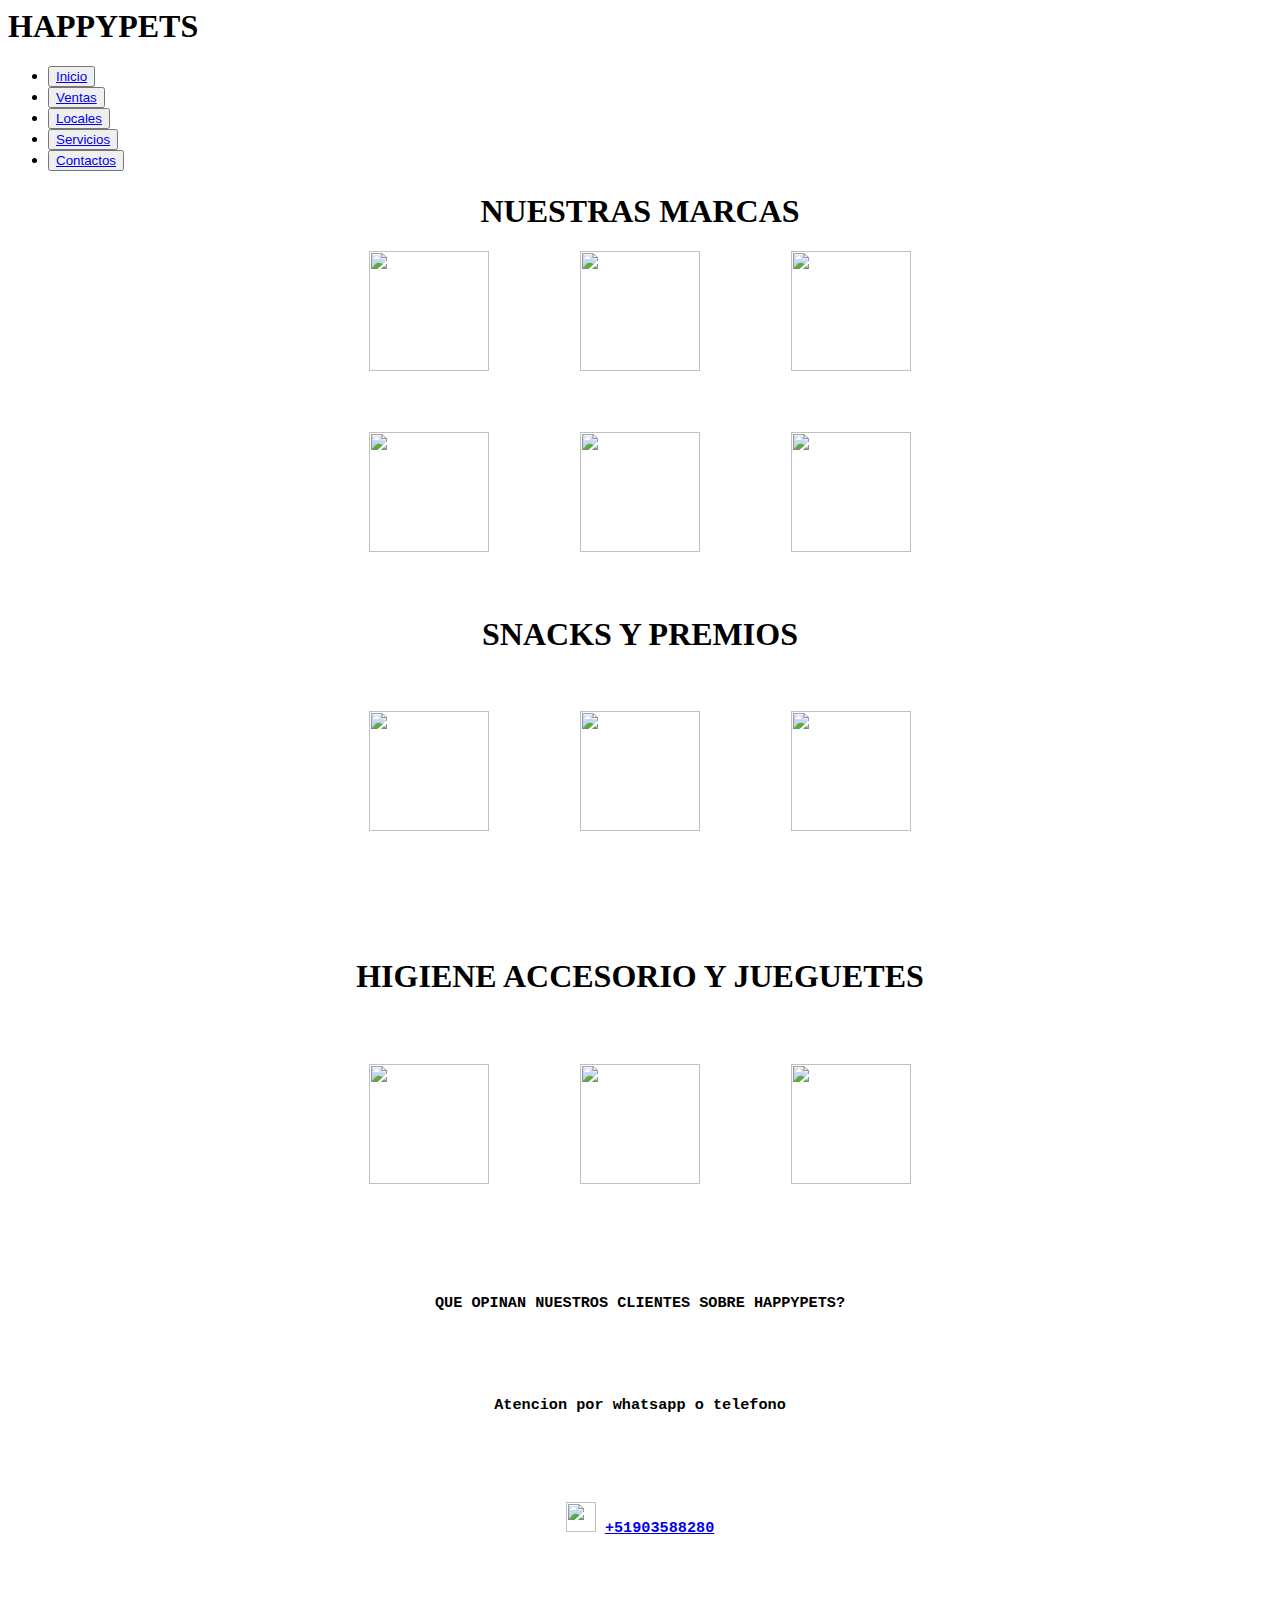
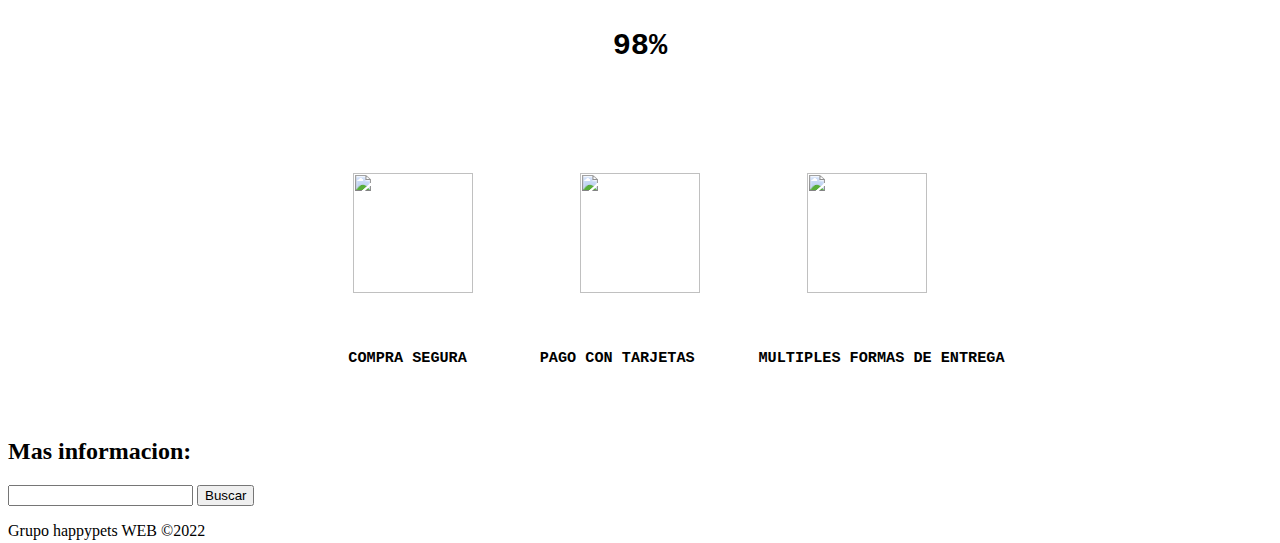
==== INICIO/inicio.html @ 60af60bd "imagenes" ====
<html><head>
    <meta charset="utf-8">
    <title>happypets</title>
    
    <link rel="stylesheet" href="estilos.css">
</head>
<body>
    
    <div id="container">

        <header>
           
            <h1>HAPPYPETS</h1>
        </header>
        <nav>
            <ul>
                <li>
                    <button class="button">
                        <a href="index.html">
                            Inicio
                        </a>
                    </button>
                   
                </li>
                <li>
                    <button class="button">
                        <a href="index.html">
                            Ventas
                        </a>
                    </button>
                    
                </li>
                <li>
                    <button class="button">
                    <a href="index.html">
                        Locales
                    </a>
                </button>
                </li>
                <li>
                    <button class="button">
                    <a href="index.html">
                        Servicios
                    </a>
                </button>
                </li>
                <li>
                    <button class="button">
                    <a href="index.html">
                        Contactos
                    </a>
                </button>
                </li>
            </ul>
        </nav>
        <div class="clearfix"></div>
        <section id="content">
            <p></p><h1><center>NUESTRAS MARCAS</center></h1><p></p>
            
            <article class="article">
                <h3><center><pre><img src="https://www.purina.es/sites/default/files/2021-03/Circular%20logo%20PP%20Small.jpg" width="120" br="" clear="lef">&nbsp;&nbsp;&nbsp;&nbsp;&nbsp;&nbsp;&nbsp;&nbsp;&nbsp;&nbsp;<img src="https://encrypted-tbn0.gstatic.com/images?q=tbn:ANd9GcRup4w6qrShmA_yXXNF5EnCh3cvxRC4gTnw6Q&amp;usqp=CAU" width="120" br="" clear="lef">&nbsp;&nbsp;&nbsp;&nbsp;&nbsp;&nbsp;&nbsp;&nbsp;&nbsp;&nbsp;<img src="https://www.hillspet.com.mx/content/dam/cp-sites/hills/hills-pet/global/sdrl/imgpsh_fullsize.png" width="120" br="" clear="lef"></pre></center>
                <br>
            </h3></article>
            <article class="article">
                <h3><center><pre><img src="https://www.hillspet.es/content/dam/cp-sites/hills/hills-pet/global/2020-homepage-redesign/logo-pd.png" width="120px" br="" clear="lef">&nbsp;&nbsp;&nbsp;&nbsp;&nbsp;&nbsp;&nbsp;&nbsp;&nbsp;&nbsp;<img src="https://dojiw2m9tvv09.cloudfront.net/40120/brand/Logo-en-cuadrado.jpg" width="120" br="" clear="lef">&nbsp;&nbsp;&nbsp;&nbsp;&nbsp;&nbsp;&nbsp;&nbsp;&nbsp;&nbsp;<img src="https://www.equilibriototalalimentos.com.br/es/imgs/logo-new-es.png" width="120" br="" clear="lef"></pre></center>
                  <br>
                </h3></article>
                <article class="article">
                    <p></p><h1><center>SNACKS Y PREMIOS</center></h1><p></p>
                        <br>
                    <center><h3><pre><img src="https://europet.cl/wp-content/uploads/2020/04/dingo-logo.jpg" width="120" br="" clear="lef">&nbsp;&nbsp;&nbsp;&nbsp;&nbsp;&nbsp;&nbsp;&nbsp;&nbsp;&nbsp;<img src="https://cdn.shopify.com/s/files/1/0403/9806/1728/collections/LOGO_CHURU_1200x1200.jpg?v=1645075930" width="120" br="" clear="lef">&nbsp;&nbsp;&nbsp;&nbsp;&nbsp;&nbsp;&nbsp;&nbsp;&nbsp;&nbsp;<img src="https://www.thepetshopboys.es/wp-content/uploads/2019/10/images.png" width="120" br="" clear="left" <="" center="">
                <br>
                <br>
                    </pre></h3></center></article>
                    <article class="article">
                        <center><h1><p>HIGIENE ACCESORIO Y JUEGUETES</p></h1><p></p></center>
                        <br>
                        <center><h3><pre><img src="https://royalpet.pe/wp-content/uploads/2020/06/Simparica.png" width="120" br="" clear="left">&nbsp;&nbsp;&nbsp;&nbsp;&nbsp;&nbsp;&nbsp;&nbsp;&nbsp;&nbsp;<img src="https://mascotify.pe/wp-content/uploads/Nexgard-Logo-1-150x150.png" width="120" br="" clear="left">&nbsp;&nbsp;&nbsp;&nbsp;&nbsp;&nbsp;&nbsp;&nbsp;&nbsp;&nbsp;<img src="https://d3ugyf2ht6aenh.cloudfront.net/stores/880/994/products/nunbell1-62abe3d2ad208a88d016123794567945-640-0.jpg" width="120" br="" clear="left" <="" center="">
                           


                        
            <p>QUE OPINAN NUESTROS CLIENTES SOBRE HAPPYPETS?</p>
            
           <p>Atencion por whatsapp o telefono</p> 

            
           <center><img src="https://www.pngplay.com/wp-content/uploads/12/WhatsApp-Logo-PNG-HD-Free-File-Download.png" width="30">&nbsp;<a href="https://api.whatsapp.com/send?phone=+51903588280&amp;text=Bienvenido a PetShopDelivery.pe" a="">+51903588280</a></center>
               
        
           <p></p><h1>98%</h1><p></p>


           <center><h3><pre><img src="https://cdn-icons-png.flaticon.com/512/2249/2249737.png" width="120" br="" clear="left">&nbsp;&nbsp;&nbsp;&nbsp;&nbsp;&nbsp;&nbsp;&nbsp;&nbsp;&nbsp;<img src="https://programafinancat.es/wp-content/uploads/2017/09/contactless.png" width="120" br="" clear="left">&nbsp;&nbsp;&nbsp;&nbsp;&nbsp;&nbsp;&nbsp;&nbsp;&nbsp;&nbsp;<img src="https://www.crushpixel.com/big-static18/preview4/truck-delivery-logo-template-2710623.jpg" width="120" br="" clear="left"></pre></h3></center>
<p>        COMPRA SEGURA        PAGO CON TARJETAS       MULTIPLES FORMAS DE ENTREGA</p>
            </pre></h3></center></article>
        </section>
        
        <aside>
            <h2>Mas informacion:</h2>
            <form>
                <input type="text">
                <input type="submit" value="Buscar">
            </form>
        </aside>
        <div class="clearfix"></div>
        <footer>
            Grupo happypets WEB ©2022
        </footer>



       

    </div>


</body></html>
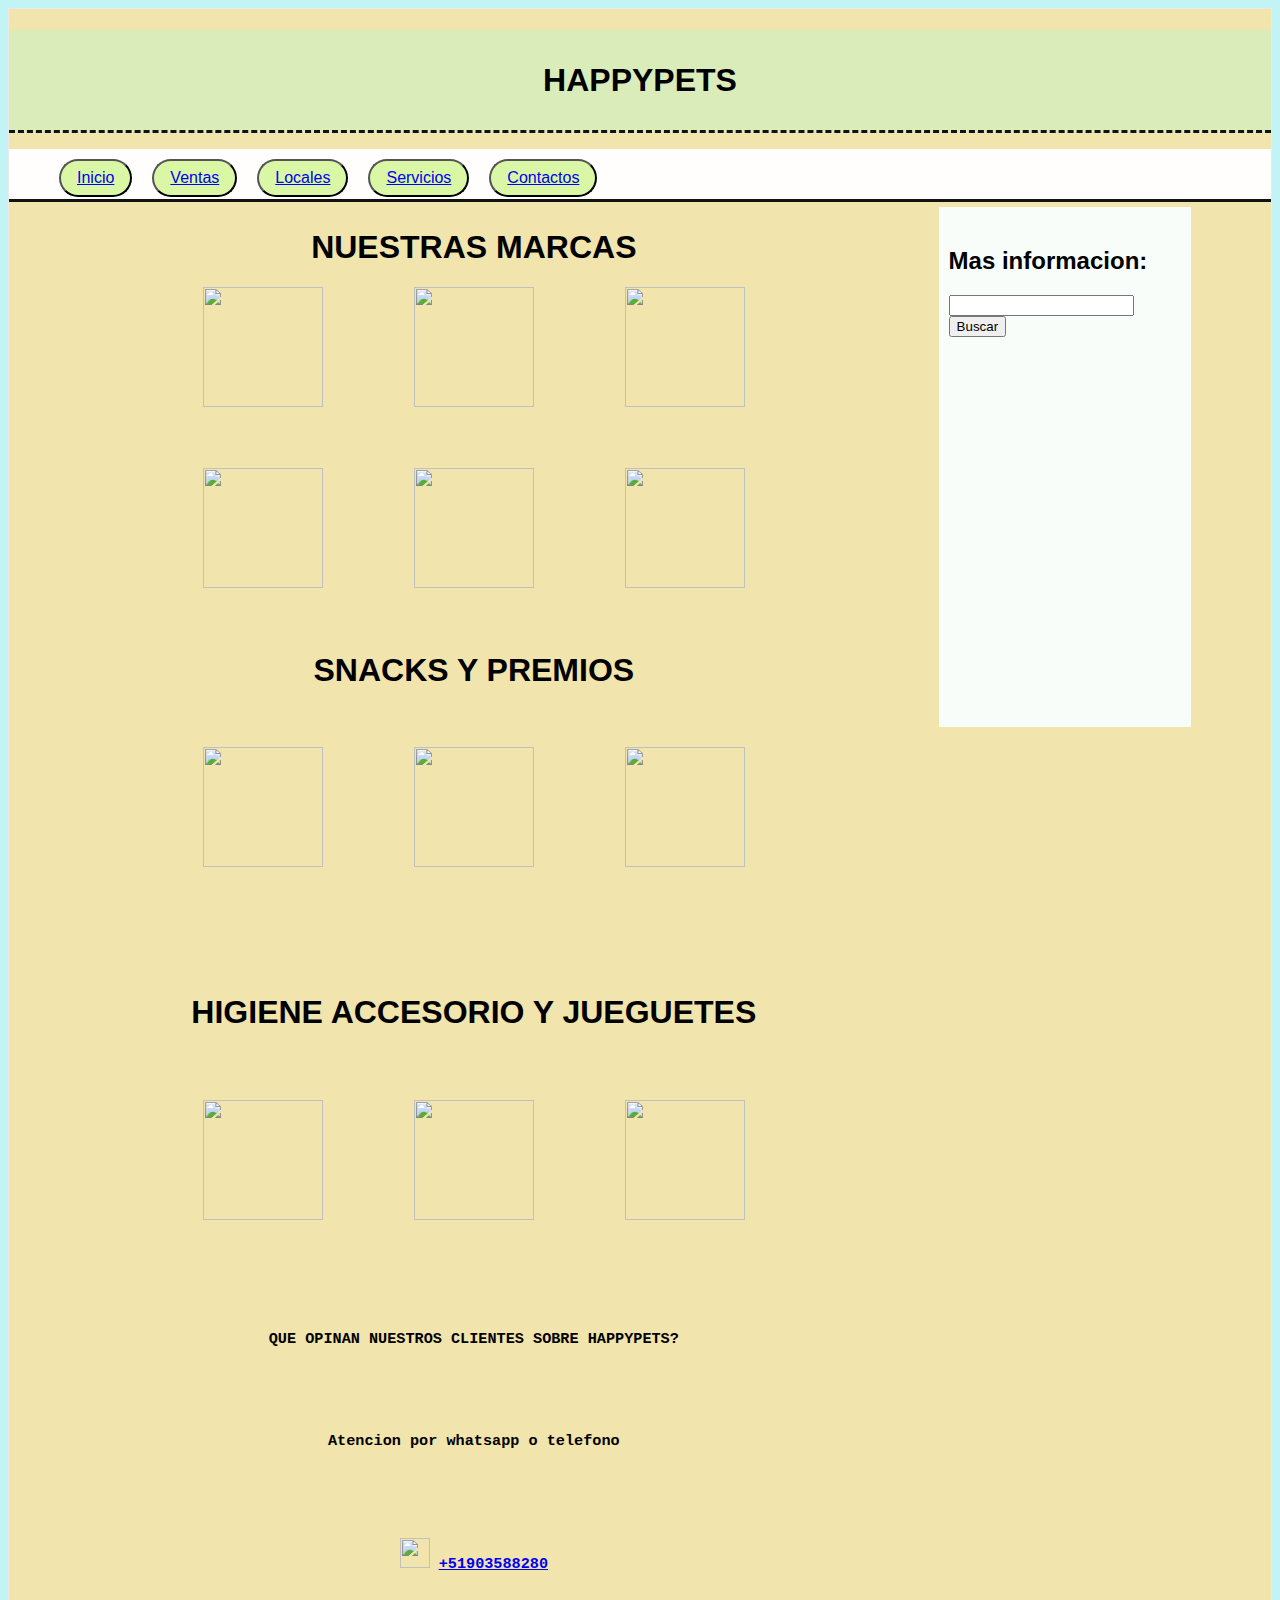
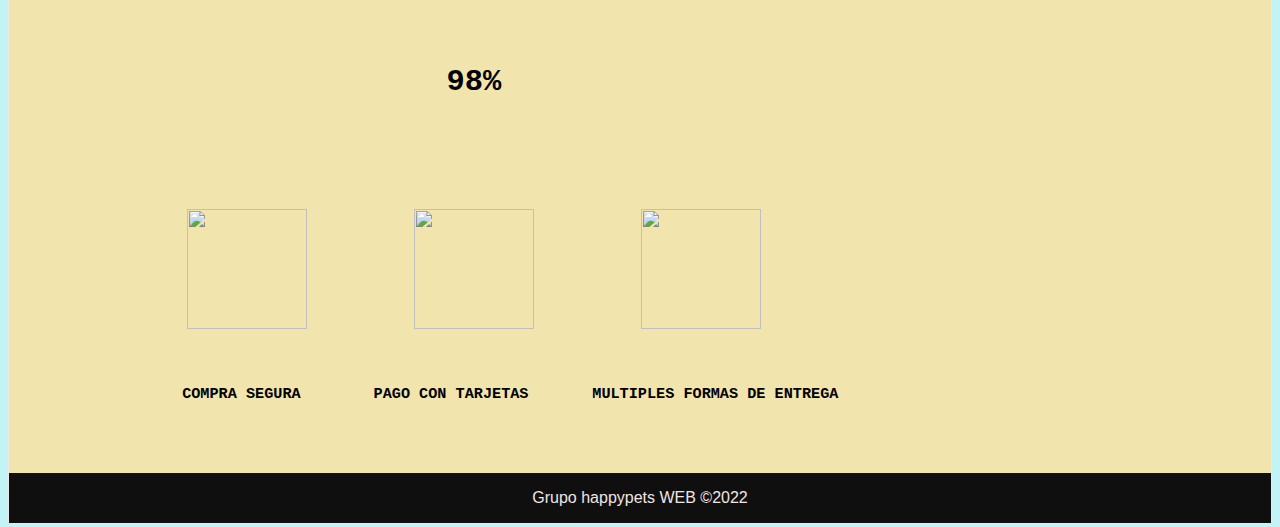
==== commit c2ffeaba: "cambio1" ====
--- a/INICIO/inicio.html
+++ b/INICIO/inicio.html
@@ -2,7 +2,7 @@
     <meta charset="utf-8">
     <title>happypets</title>
     
-    <link rel="stylesheet" href="estilos.css">
+    <link rel="stylesheet" href="../CSS/estilo.css">
 </head>
 <body>
     
@@ -16,7 +16,7 @@
             <ul>
                 <li>
                     <button class="button">
-                        <a href="index.html">
+                        <a href="../INICIO/inicio.html">
                             Inicio
                         </a>
                     </button>
@@ -24,7 +24,7 @@
                 </li>
                 <li>
                     <button class="button">
-                        <a href="index.html">
+                        <a href="../VENTAS/ventas.html">
                             Ventas
                         </a>
                     </button>
@@ -32,21 +32,21 @@
                 </li>
                 <li>
                     <button class="button">
-                    <a href="index.html">
+                    <a href="../LOCALES/locales.html">
                         Locales
                     </a>
                 </button>
                 </li>
                 <li>
                     <button class="button">
-                    <a href="index.html">
+                    <a href="../SERVICIO/servicio.html">
                         Servicios
                     </a>
                 </button>
                 </li>
                 <li>
                     <button class="button">
-                    <a href="index.html">
+                    <a href="../CONTACTENOS/contactenos.html">
                         Contactos
                     </a>
                 </button>
--- a/CSS/estilo.css
+++ b/CSS/estilo.css
@@ -0,0 +1,99 @@
+[9:14 p. m., 22/4/2022] Melina Chavez: *{
+    margin: 0px;
+    padding: 0px;
+}
+body
+{
+   background-color: rgb(194, 243, 245);
+   font-family: Arial, Helvetica, sans-serif;
+}
+#container{
+    /width: 70%;/
+    width: 1100px;
+    margin: 0px auto;
+    border: 1px solid rgb(238, 232, 232);
+    background-color: rgb(241, 228, 173);
+}
+
+header{
+    background-color: rgb(219, 236, 187);
+    height: 100px;
+    width: 100%;
+    margin: 0px;
+    text-align: center;
+    line-height: 100px;
+    color: white(21, 255, 0);
+    border-bottom: 3px dashed rgb(19, 18, 18);
+}
+nav{
+    background-color: rgb(255, 254, 253);
+    height: 50px;
+    border-bottom: solid rgb(19, 18, 18);
+
+
+}
+nav ul li{
+    float: left;
+    list-style: none;
+    margin: 10px;
+    line-height: 30px;
+}
+.clearfix{
+    clear:both;
+}
+#content{
+    float: left;
+    width: calc(80% - 80px);
+    min-width: 500px;
+    background-color: https://png.pngtree.com/20210711/original/pngtree-cute-pet-shop-poster-design-background-picture-image_1101107.jpg>
+    padding: 40px;
+
+}
+aside{
+    float: left;
+    width: calc(20% - 20px);
+    background-color: rgb(249, 253, 249);
+    min-height: 500px;
+    padding-left: 10px;
+    padding-right: 10px;
+    padding-top: 20px;
+   
+}
+footer{
+    background-color: rgb(15, 15, 15);
+    color: rgb(240, 229, 229);
+    text-align: center;
+    height: 50px;
+    line-height: 50px;
+
+}
+.button 
+{
+    background-color: rgb(218,247,166);
+   border-radius: 10rem;
+    color: rgb(218, 247, 166);
+    padding: 8px 16px;
+    text-align: center;
+    text-decoration: underline;
+    display: inline-block;
+    font-size: 16px;
+
+}
+.button1 {width: 250px;}
+.button2 {width: 50%;}
+.button3 {width: 100%;}
+.button {
+    float: left;
+}
+button:hover 
+{
+    background-color: rgba(218, 247, 166);
+    color: rgba(34, 255, 5, 0.582);
+}
+button :active
+{
+    padding: 20px;
+    background-color: rgb(34, 139, 61);
+    color: rgb(22, 255, 22);
+
+}